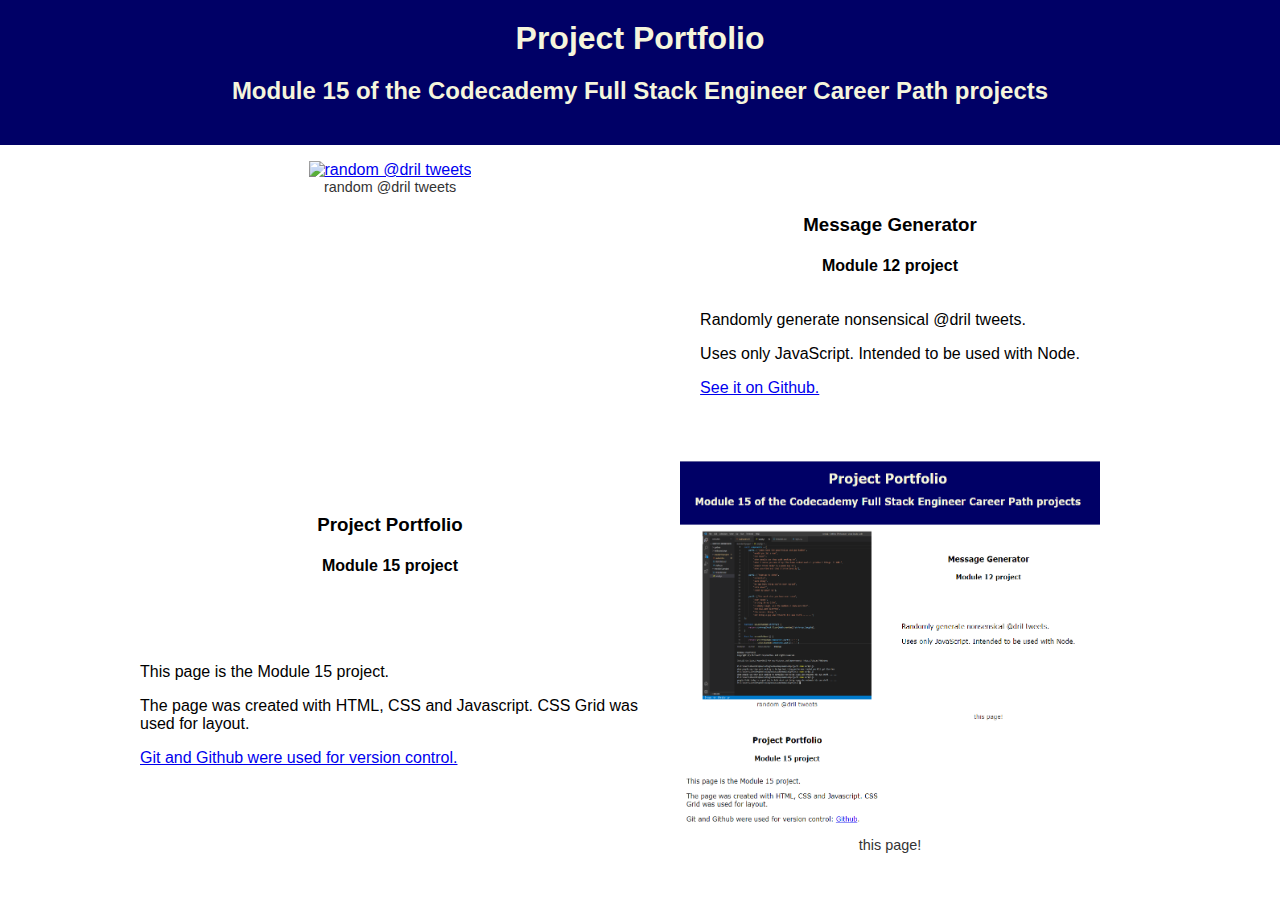
==== index.htm @ 3470414c "module 15 added" ====
<!DOCTYPE html>
<html>
    <head>
        <meta charset="UTF-8">
        <meta name="viewport" content="width=device-width, initial-scale=1">
        <link rel="stylesheet" href="style.css">
    </head>
    <body>
        <header>
            <h1>Project Portfolio</h1>
            <h2>Module 15 of the Codecademy Full Stack Engineer Career Path projects</h2>
        </header>
        <main>
            <section id="module12" class="moduleSection">
                <figure>
                    <a href="drilTweets.png"><img alt="random @dril tweets" src="drilTweets.png"></a>
                    <figcaption>random @dril tweets</figcaption>
                </figure>
                <header>
                    <h3>Message Generator</h3>
                    <h4>Module 12 project</h4>
                </header>
                <section>
                    <p>Randomly generate nonsensical @dril tweets.</p>
                    <p>Uses only JavaScript. Intended to be used with Node.</p>
                    <p><a href="https://github.com/stevenmalley/messageGenerator">See it on Github.</a></p>
                </section>
            </section><!-- end module12 -->
            <section id="module15" class="moduleSection">
                <figure>
                    <a href="portfolio.png"><img alt="this page" src="portfolio.png"></a>
                    <figcaption>this page!</figcaption>
                </figure>
                <header>
                    <h3>Project Portfolio</h3>
                    <h4>Module 15 project</h4>
                </header>
                <section>
                    <p>This page is the Module 15 project.</p>
                    <p>The page was created with HTML, CSS and Javascript. CSS Grid was used for layout.</p>
                    <p><a href="https://github.com/stevenmalley/portfolio">Git and Github were used for version control.</a></p>
                </section>
            </section><!-- end module15 -->
        </main>
    </body>
</html>
---- style.css ----
body {
    font-family: Verdana, sans-serif;
    margin: 0;
}


body>header {
    text-align: center;
    background-color: #006;
    color: beige;
    margin: 0;
    padding: 20px 0;
}

body>header h1 {
    margin: 0;
}

body>header h2 {
    margin: 20px 0;
}

.moduleSection {
    display: grid;
    max-width: 1000px;
    margin: 0 auto;
    grid-template: 1fr 1fr / 1fr 1fr;
    justify-content: center;
    justify-items: center;
}

.moduleSection figure {
    grid-area: figure;
}

.moduleSection figure img {
    width: 100%;
    height: 100%;
    text-align: center;
}

.moduleSection figure figcaption {
    text-align: center;
    font-size: 0.9em;
    color: #333;
}

.moduleSection header {
    grid-area: row1;
    height: 100px;
    margin-top: 50px;
    text-align: center;
}

.moduleSection section {
    grid-area: row2;
    min-height: 100px;
}

#module12 {
    grid-template-areas: "figure row1"
                            "figure row2";
}

#module15 {
    grid-template-areas: "row1 figure"
                            "row2 figure";
}


@media all and (max-width: 600px) {
    #module12 {
        grid-template: auto 1fr 1fr / 1fr;
        grid-template-areas: "figure"
                                "row1"
                                "row2";
    }
}
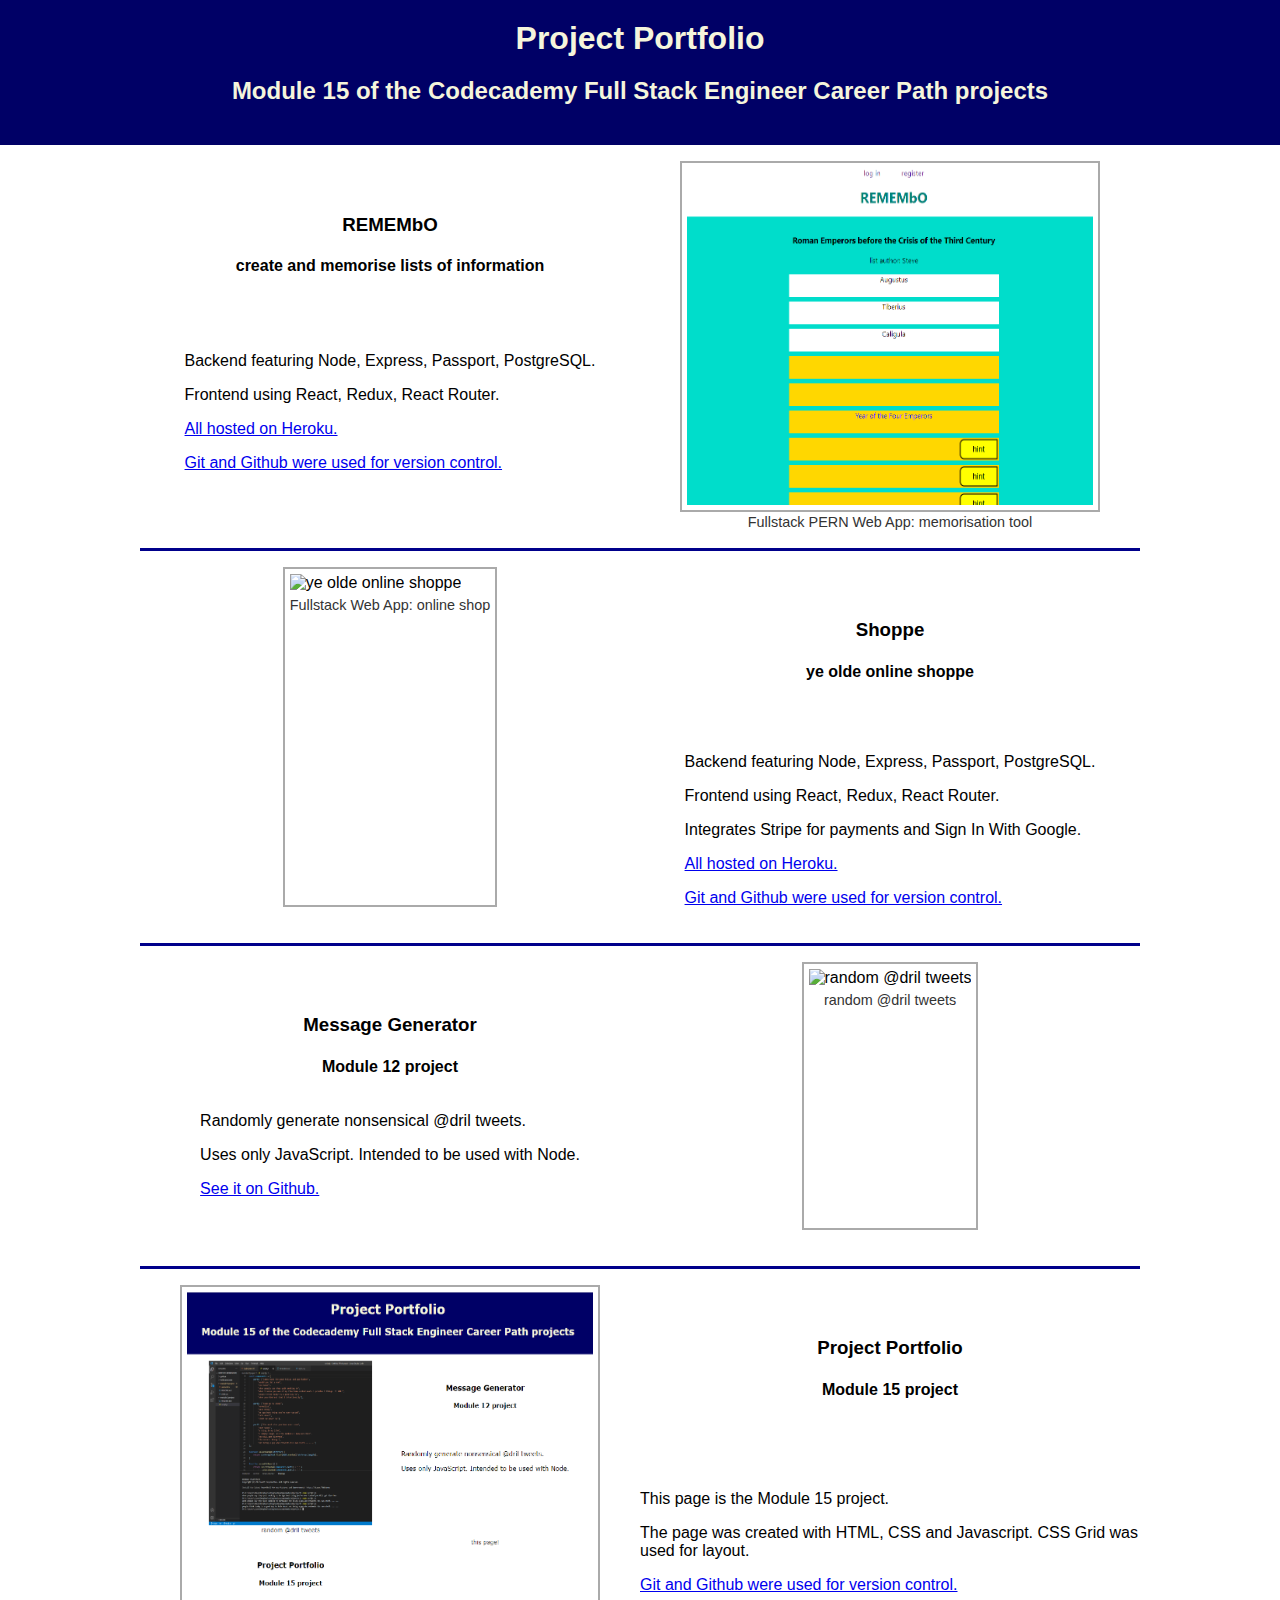
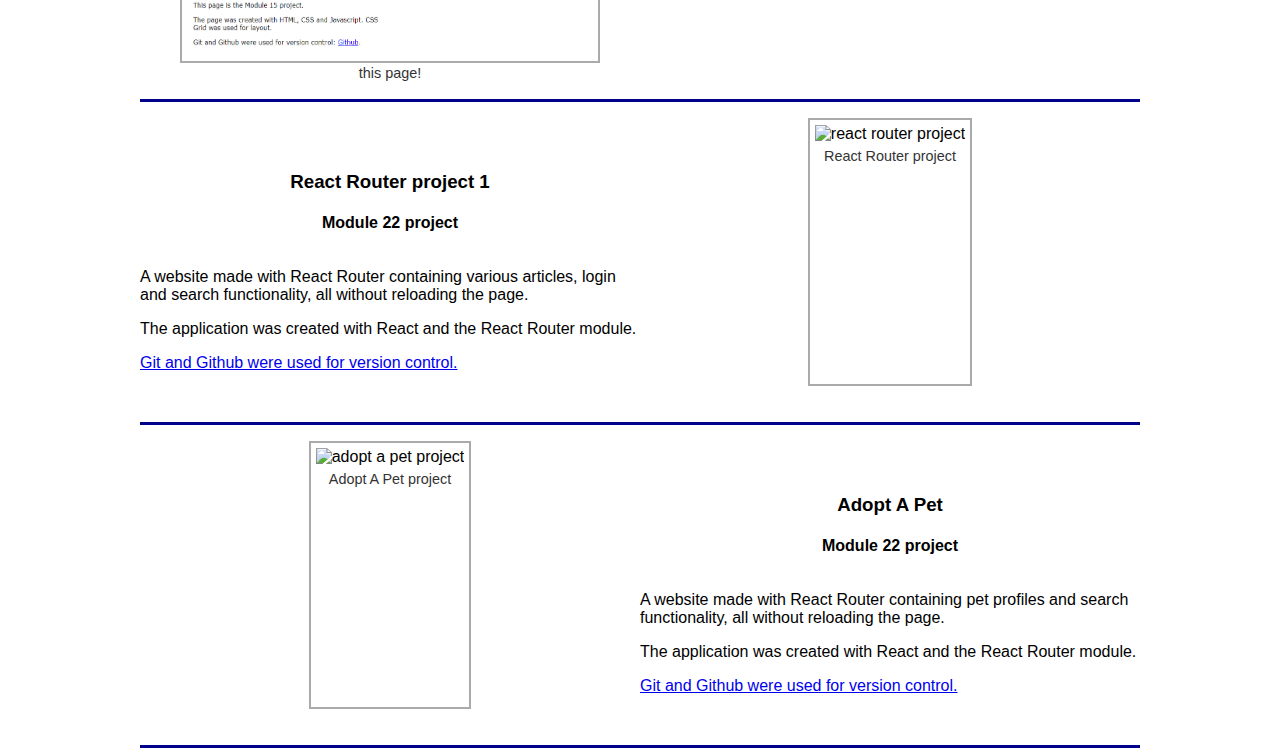
==== commit b541cb72: "remembo added" ====
--- a/index.htm
+++ b/index.htm
@@ -4,6 +4,7 @@
         <meta charset="UTF-8">
         <meta name="viewport" content="width=device-width, initial-scale=1">
         <link rel="stylesheet" href="style.css">
+        <script src="galleryScript.js"></script>
     </head>
     <body>
         <header>
@@ -11,9 +12,42 @@
             <h2>Module 15 of the Codecademy Full Stack Engineer Career Path projects</h2>
         </header>
         <main>
+            <section id="remembo" class="moduleSection">
+                <figure>
+                    <img alt="remembo" src="remembo.png" onclick="setGallery(this,'https://remembo.herokuapp.com/')">
+                    <figcaption>Fullstack PERN Web App: memorisation tool</figcaption>
+                </figure>
+                <header>
+                    <h3>REMEMbO</h3>
+                    <h4>create and memorise lists of information</h4>
+                </header>
+                <section>
+                    <p>Backend featuring Node, Express, Passport, PostgreSQL.</p>
+                    <p>Frontend using React, Redux, React Router.</p>
+                    <p><a href="https://remembo.herokuapp.com/">All hosted on Heroku.</a></p>
+                    <p><a href="https://github.com/stevenmalley/remembo">Git and Github were used for version control.</a></p>
+                </section>
+            </section><!-- end remembo -->
+            <section id="shoppe" class="moduleSection">
+                <figure>
+                    <img alt="ye olde online shoppe" src="shoppe.png" onclick="setGallery(this,'https://ye-shoppe.herokuapp.com/')">
+                    <figcaption>Fullstack Web App: online shop</figcaption>
+                </figure>
+                <header>
+                    <h3>Shoppe</h3>
+                    <h4>ye olde online shoppe</h4>
+                </header>
+                <section>
+                    <p>Backend featuring Node, Express, Passport, PostgreSQL.</p>
+                    <p>Frontend using React, Redux, React Router.</p>
+                    <p>Integrates Stripe for payments and Sign In With Google.</p>
+                    <p><a href="https://ye-shoppe.herokuapp.com/">All hosted on Heroku.</a></p>
+                    <p><a href="https://github.com/stevenmalley/shoppe">Git and Github were used for version control.</a></p>
+                </section>
+            </section><!-- end shoppe -->
             <section id="module12" class="moduleSection">
                 <figure>
-                    <a href="drilTweets.png"><img alt="random @dril tweets" src="drilTweets.png"></a>
+                    <img alt="random @dril tweets" src="drilTweets.png" onclick="setGallery(this)">
                     <figcaption>random @dril tweets</figcaption>
                 </figure>
                 <header>
@@ -28,7 +62,7 @@
             </section><!-- end module12 -->
             <section id="module15" class="moduleSection">
                 <figure>
-                    <a href="portfolio.png"><img alt="this page" src="portfolio.png"></a>
+                    <img alt="this page" src="portfolio.png" onclick="setGallery(this)">
                     <figcaption>this page!</figcaption>
                 </figure>
                 <header>
@@ -41,6 +75,41 @@
                     <p><a href="https://github.com/stevenmalley/portfolio">Git and Github were used for version control.</a></p>
                 </section>
             </section><!-- end module15 -->
+            <section id="module22-1" class="moduleSection">
+                <figure>
+                    <img alt="react router project" src="react-router.png" onclick="setGallery(this)">
+                    <figcaption>React Router project</figcaption>
+                </figure>
+                <header>
+                    <h3>React Router project 1</h3>
+                    <h4>Module 22 project</h4>
+                </header>
+                <section>
+                    <p>A website made with React Router containing various articles, login and search functionality, all without reloading the page.</p>
+                    <p>The application was created with React and the React Router module.</p>
+                    <p><a href="https://github.com/stevenmalley/reactrouter1">Git and Github were used for version control.</a></p>
+                </section>
+            </section><!-- end module22-1 -->
+            <section id="module22-2" class="moduleSection">
+                <figure>
+                    <img alt="adopt a pet project" src="adopt-a-pet.png" onclick="setGallery(this)">
+                    <figcaption>Adopt A Pet project</figcaption>
+                </figure>
+                <header>
+                    <h3>Adopt A Pet</h3>
+                    <h4>Module 22 project</h4>
+                </header>
+                <section>
+                    <p>A website made with React Router containing pet profiles and search functionality, all without reloading the page.</p>
+                    <p>The application was created with React and the React Router module.</p>
+                    <p><a href="https://github.com/stevenmalley/adopt-a-pet">Git and Github were used for version control.</a></p>
+                </section>
+            </section><!-- end module22-2 -->
         </main>
+        <div id="gallery" onclick="closeGallery()">
+          <img id="galleryImg" src="">
+          <div id="galleryURLMessage"></div>
+          <div id="galleryCloseMessage">tap to close gallery</div>
+        </div>
     </body>
 </html>--- a/style.css
+++ b/style.css
@@ -27,16 +27,22 @@
     grid-template: 1fr 1fr / 1fr 1fr;
     justify-content: center;
     justify-items: center;
+    padding-bottom: 20px;
+    border-bottom: 3px solid darkblue;
 }
 
 .moduleSection figure {
     grid-area: figure;
+    border: 2px solid #aaa;
+    padding: 5px;
 }
 
 .moduleSection figure img {
     width: 100%;
     height: 100%;
     text-align: center;
+    margin-bottom: 5px;
+    cursor: pointer;
 }
 
 .moduleSection figure figcaption {
@@ -57,19 +63,48 @@
     min-height: 100px;
 }
 
-#module12 {
+.moduleSection:nth-child(even) {
     grid-template-areas: "figure row1"
                             "figure row2";
 }
 
-#module15 {
+.moduleSection:nth-child(odd) {
     grid-template-areas: "row1 figure"
                             "row2 figure";
 }
 
+#gallery {
+  display: none;
+  position: fixed;
+  top: 0;
+  left: 0;
+  height: 100%;
+  width: 100%;
+  background-color: black;
+  text-align: center;
+  cursor: pointer;
+}
+
+#galleryImg {
+  max-width: 80%;
+  max-height: 80%;
+  margin-top: 5%;
+}
+
+#galleryCloseMessage {
+  margin-top: 20px;
+  font-size: 1.6em;
+  color: #aaa;
+}
+
+#galleryURLMessage a {
+  font-size: 1.6em;
+  color: #ddd;
+}
+
 
 @media all and (max-width: 600px) {
-    #module12 {
+    .moduleSection:nth-child(even), .moduleSection:nth-child(odd) {
         grid-template: auto 1fr 1fr / 1fr;
         grid-template-areas: "figure"
                                 "row1"
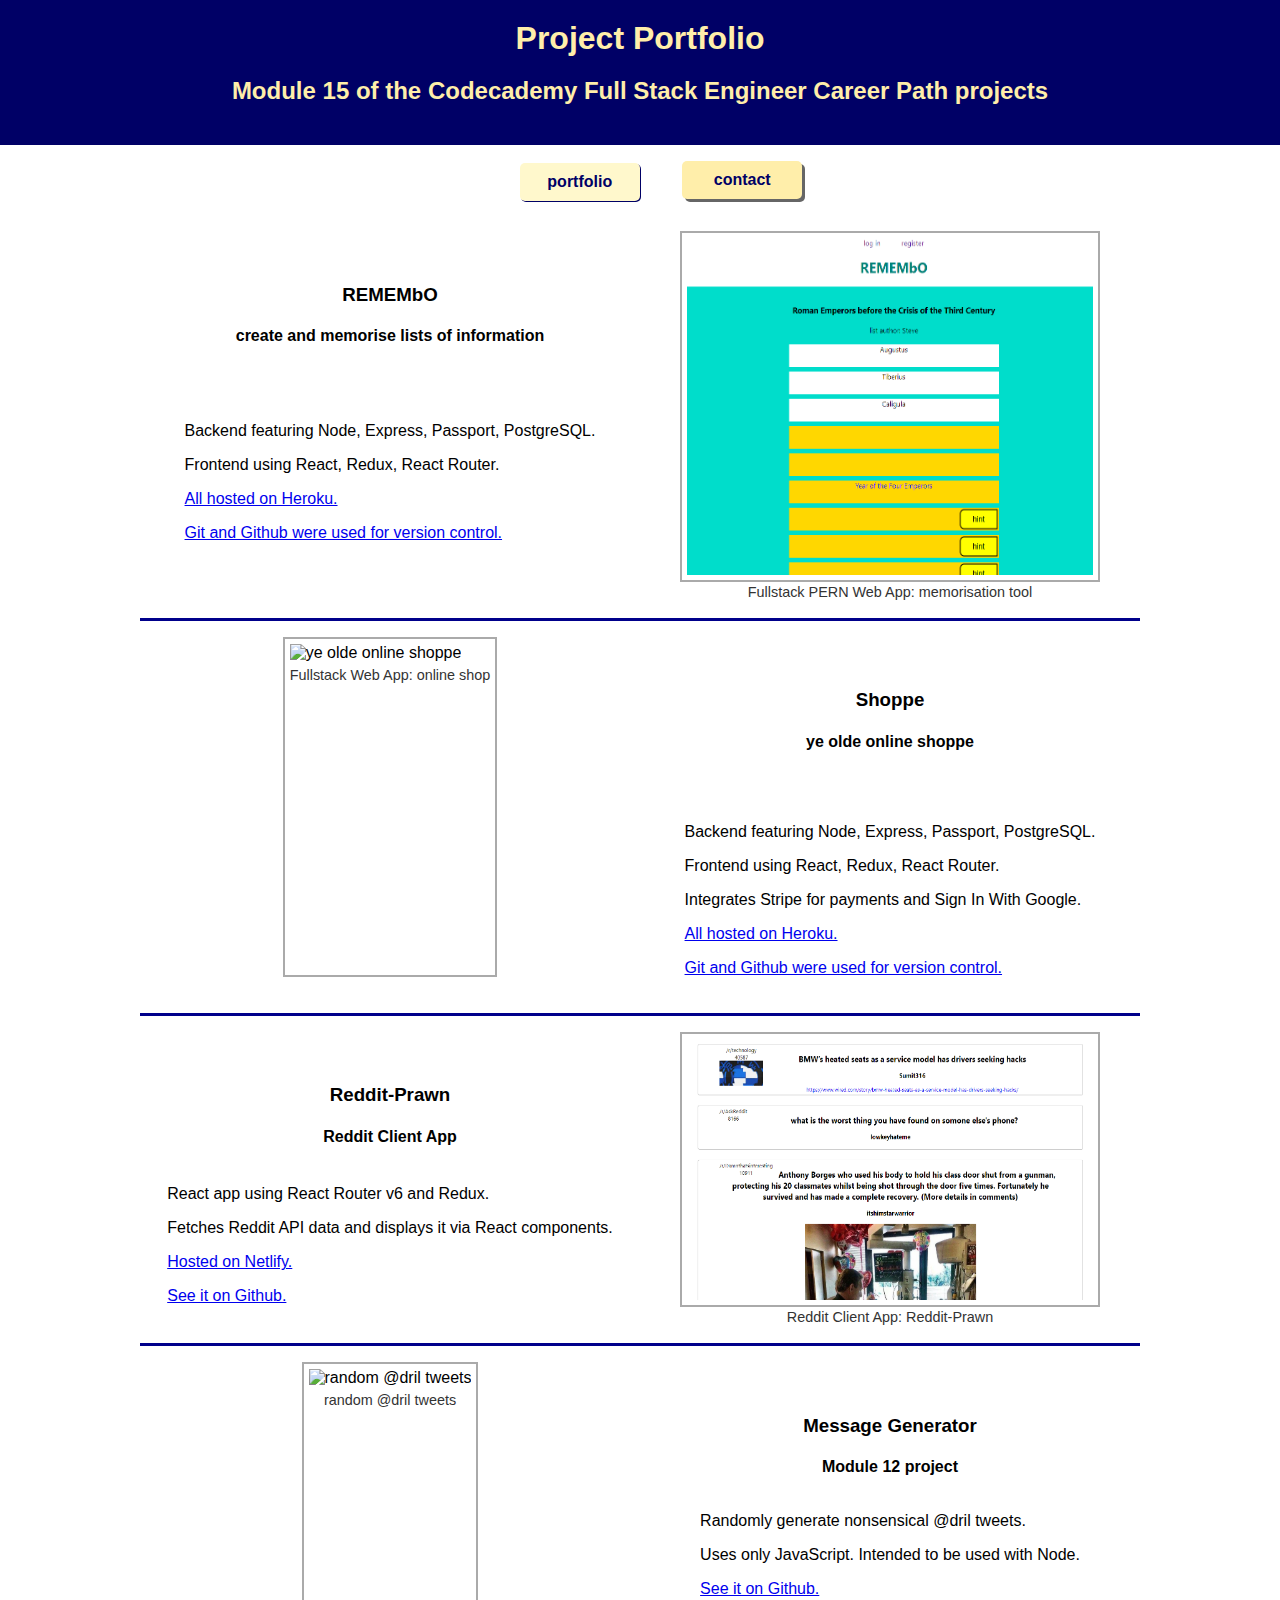
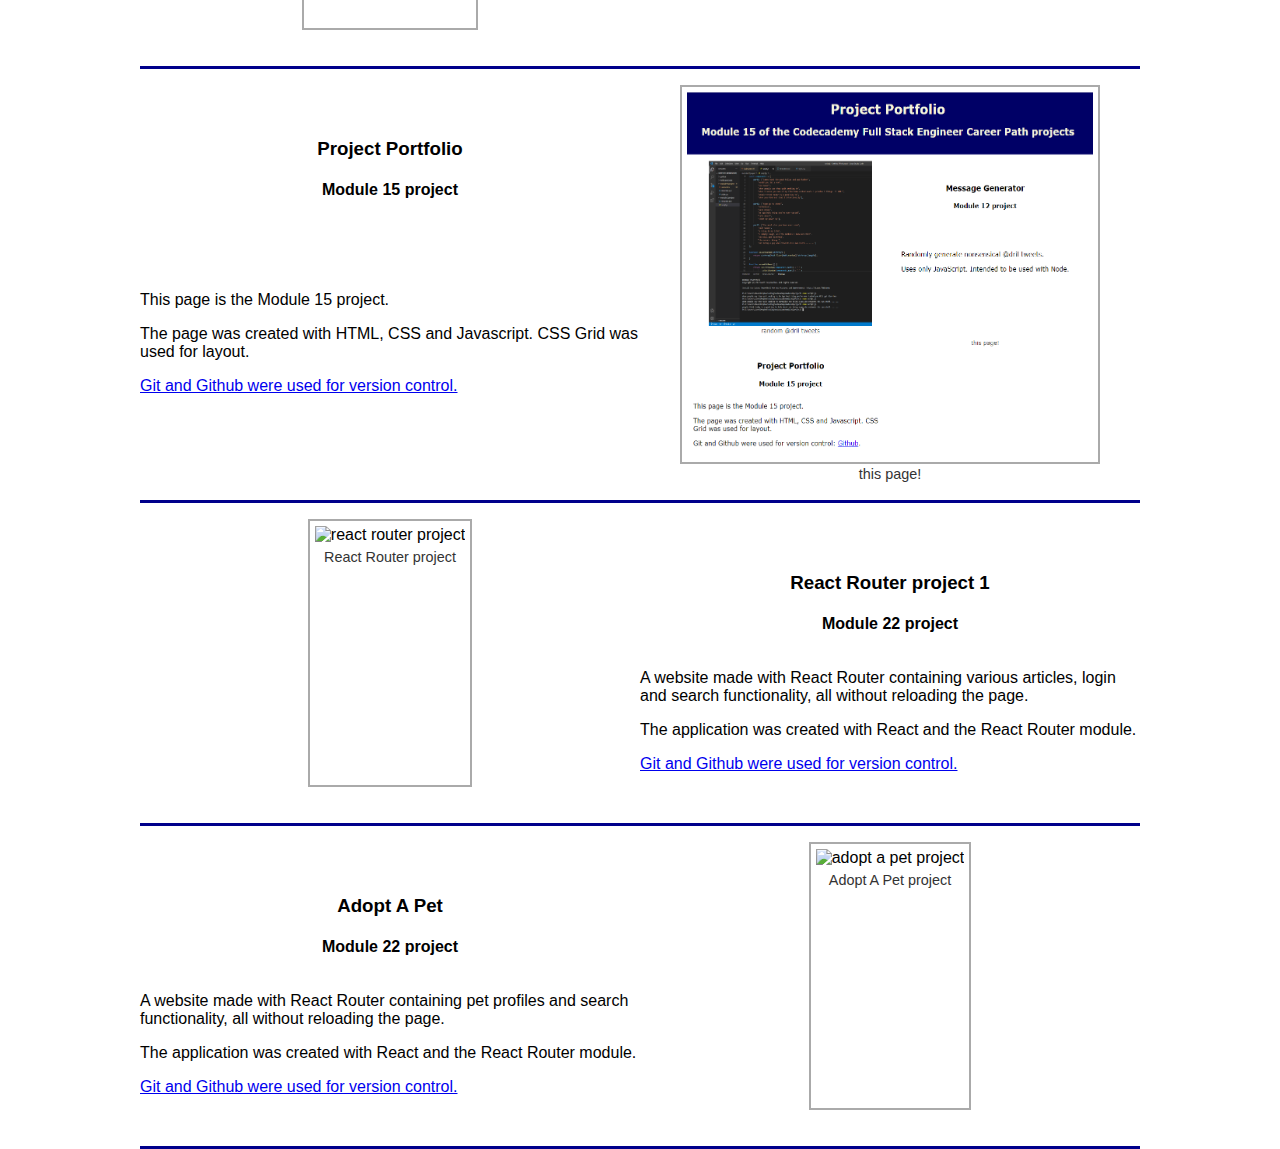
==== commit b6e51c80: "contact page and reddit-prawn project added" ====
--- a/index.htm
+++ b/index.htm
@@ -11,6 +11,14 @@
             <h1>Project Portfolio</h1>
             <h2>Module 15 of the Codecademy Full Stack Engineer Career Path projects</h2>
         </header>
+        <nav>
+          <ul>
+            <li>
+              <a href="#" class="current">portfolio</a>
+              <a href="./contact.htm">contact</a>
+            </li>
+          </ul>
+        </nav>
         <main>
             <section id="remembo" class="moduleSection">
                 <figure>
@@ -45,6 +53,22 @@
                     <p><a href="https://github.com/stevenmalley/shoppe">Git and Github were used for version control.</a></p>
                 </section>
             </section><!-- end shoppe -->
+            <section id="reddit-prawn" class="moduleSection">
+                <figure>
+                    <img alt="Reddit Client" src="reddit-prawn.png" onclick="setGallery(this,'https://reddit-prawn.netlify.app/')">
+                    <figcaption>Reddit Client App: Reddit-Prawn</figcaption>
+                </figure>
+                <header>
+                    <h3>Reddit-Prawn</h3>
+                    <h4>Reddit Client App</h4>
+                </header>
+                <section>
+                    <p>React app using React Router v6 and Redux.</p>
+                    <p>Fetches Reddit API data and displays it via React components.</p>
+                    <p><a href="https://reddit-prawn.netlify.app/">Hosted on Netlify.</a></p>
+                    <p><a href="https://github.com/stevenmalley/reddit-prawn">See it on Github.</a></p>
+                </section>
+            </section><!-- end reddit-prawn -->
             <section id="module12" class="moduleSection">
                 <figure>
                     <img alt="random @dril tweets" src="drilTweets.png" onclick="setGallery(this)">
--- a/style.css
+++ b/style.css
@@ -7,7 +7,7 @@
 body>header {
     text-align: center;
     background-color: #006;
-    color: beige;
+    color: #fea;
     margin: 0;
     padding: 20px 0;
 }
@@ -18,6 +18,44 @@
 
 body>header h2 {
     margin: 20px 0;
+}
+
+nav {
+  text-align: center;
+}
+
+nav li {
+  list-style: none;
+}
+
+nav a {
+  display: inline-block;
+  width: 100px;
+  margin: 0 20px;
+  padding: 10px;
+  background: #fea;
+  border-radius: 5px;
+  box-shadow: 3px 3px #666;
+  text-decoration: none;
+  font-weight: bold;
+  color: #006;
+}
+
+nav a.current {
+  background: #fff8cc;
+  position: relative;
+  top: 2px;
+  left: 2px;
+  box-shadow: 1px 1px;
+}
+
+nav a:hover {
+  color: red;
+  background: beige;
+  position: relative;
+  top: 2px;
+  left: 2px;
+  box-shadow: 1px 1px;
 }
 
 .moduleSection {
@@ -102,6 +140,10 @@
   color: #ddd;
 }
 
+#contactMain {
+  padding: 30px 3%;
+}
+
 
 @media all and (max-width: 600px) {
     .moduleSection:nth-child(even), .moduleSection:nth-child(odd) {
